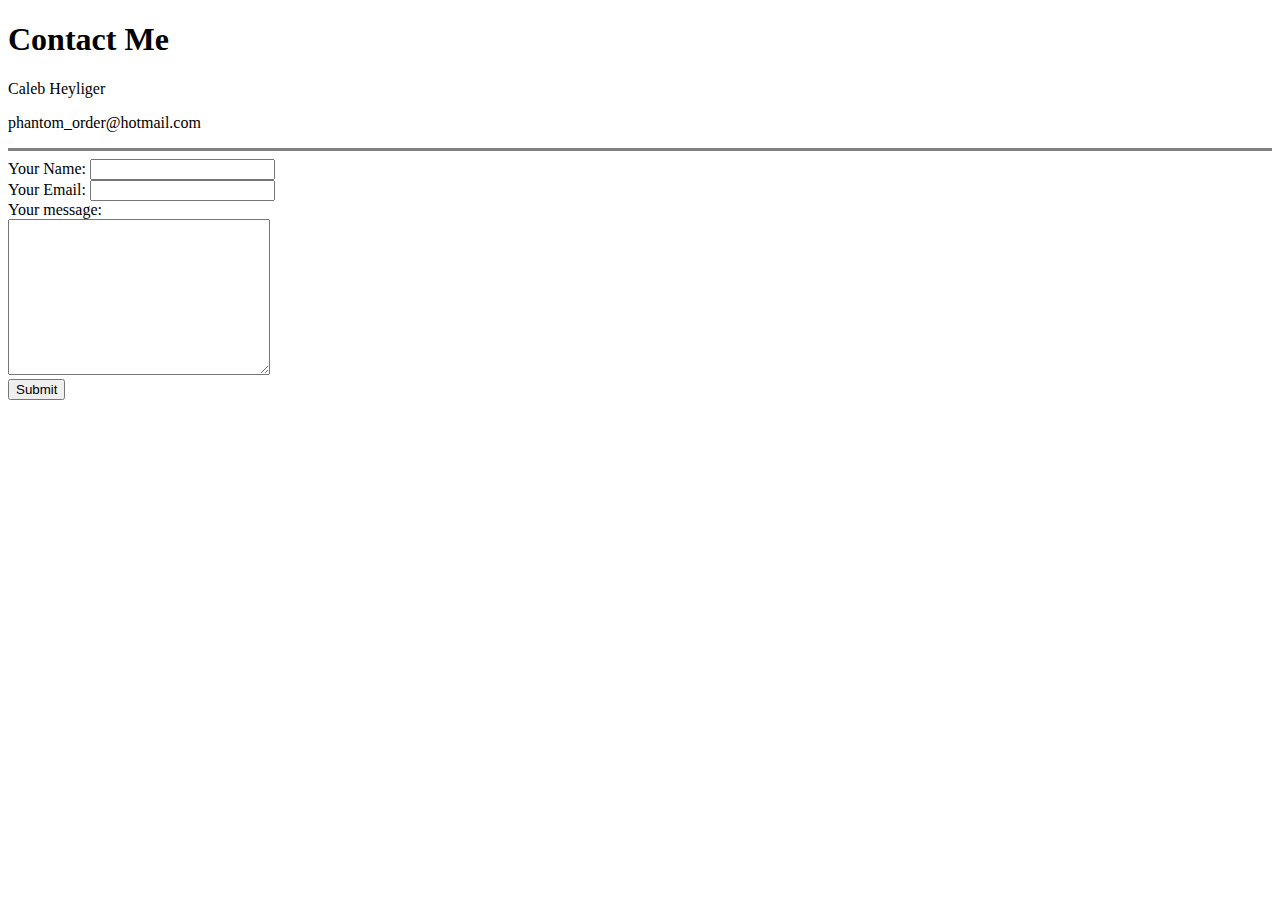
==== contact-me.html @ 0fce0e97 "Added initial CV website files" ====
<!DOCTYPE html>
<html>
  <head>
    <meta charset="utf-8" />
    <title>Contact Me</title>
  </head>
  <body>
    <h1>Contact Me</h1>
    <p>Caleb Heyliger</p>
    <p>phantom_order@hotmail.com</p>
    <hr size="3" noshade="" />
    <form
      action="mailto:phantom_order@hotmail.com"
      method="post"
      enctype="text/plain"
    >
      <label for="">Your Name:</label>
      <input type="text" name="yourName" value="" /><br />
      <label for="">Your Email:</label>
      <input type="email" name="yourEmail" id="" /><br />
      <label for="">Your message:</label><br />
      <textarea name="yourMessage" cols="30" rows="10"></textarea><br />
      <input type="submit" />
    </form>
  </body>
</html>
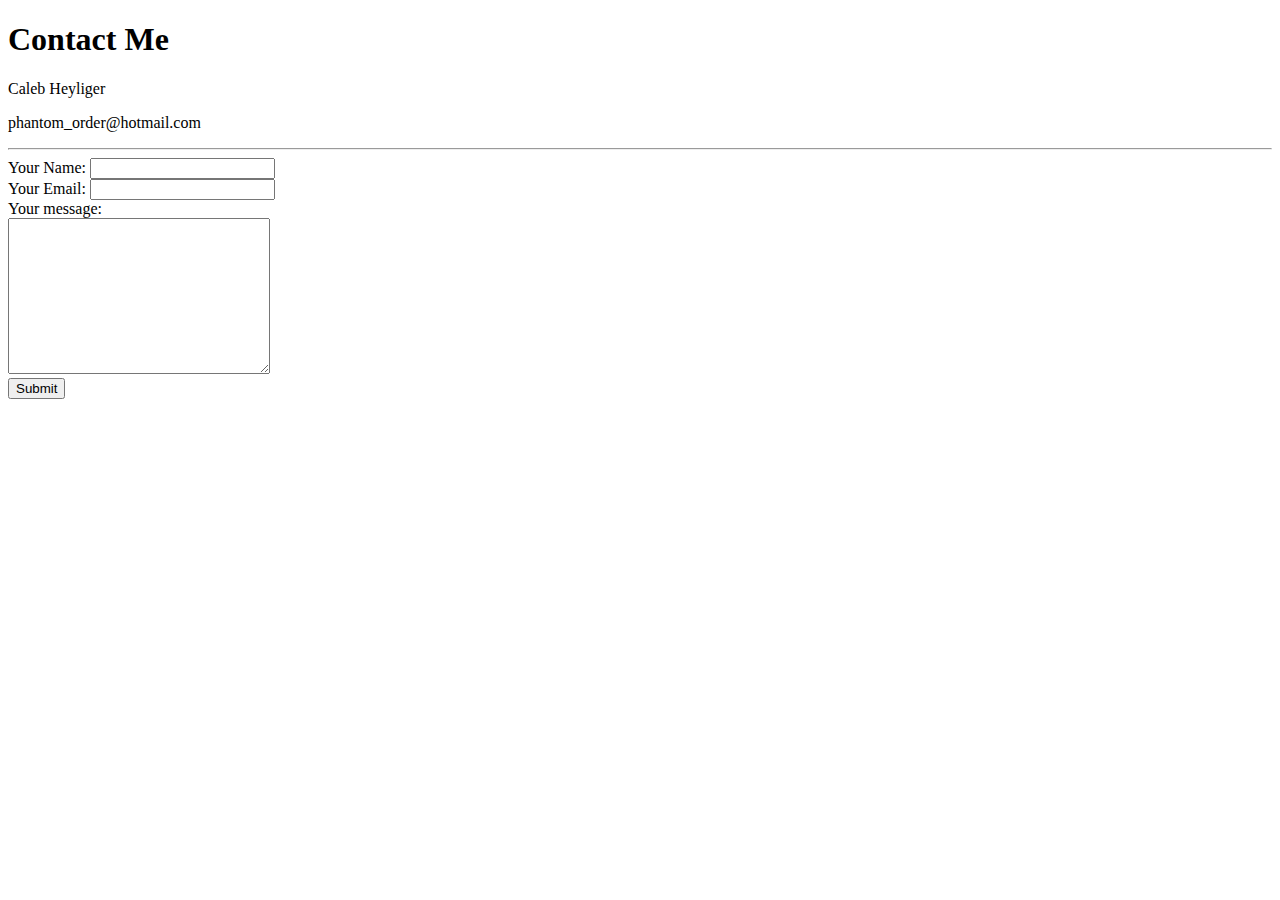
==== commit 9f8753de: "Add files via upload" ====
--- a/contact-me.html
+++ b/contact-me.html
@@ -3,12 +3,13 @@
   <head>
     <meta charset="utf-8" />
     <title>Contact Me</title>
+    <link rel="stylesheet" href="css/styles.css" />
   </head>
   <body>
     <h1>Contact Me</h1>
     <p>Caleb Heyliger</p>
     <p>phantom_order@hotmail.com</p>
-    <hr size="3" noshade="" />
+    <hr />
     <form
       action="mailto:phantom_order@hotmail.com"
       method="post"
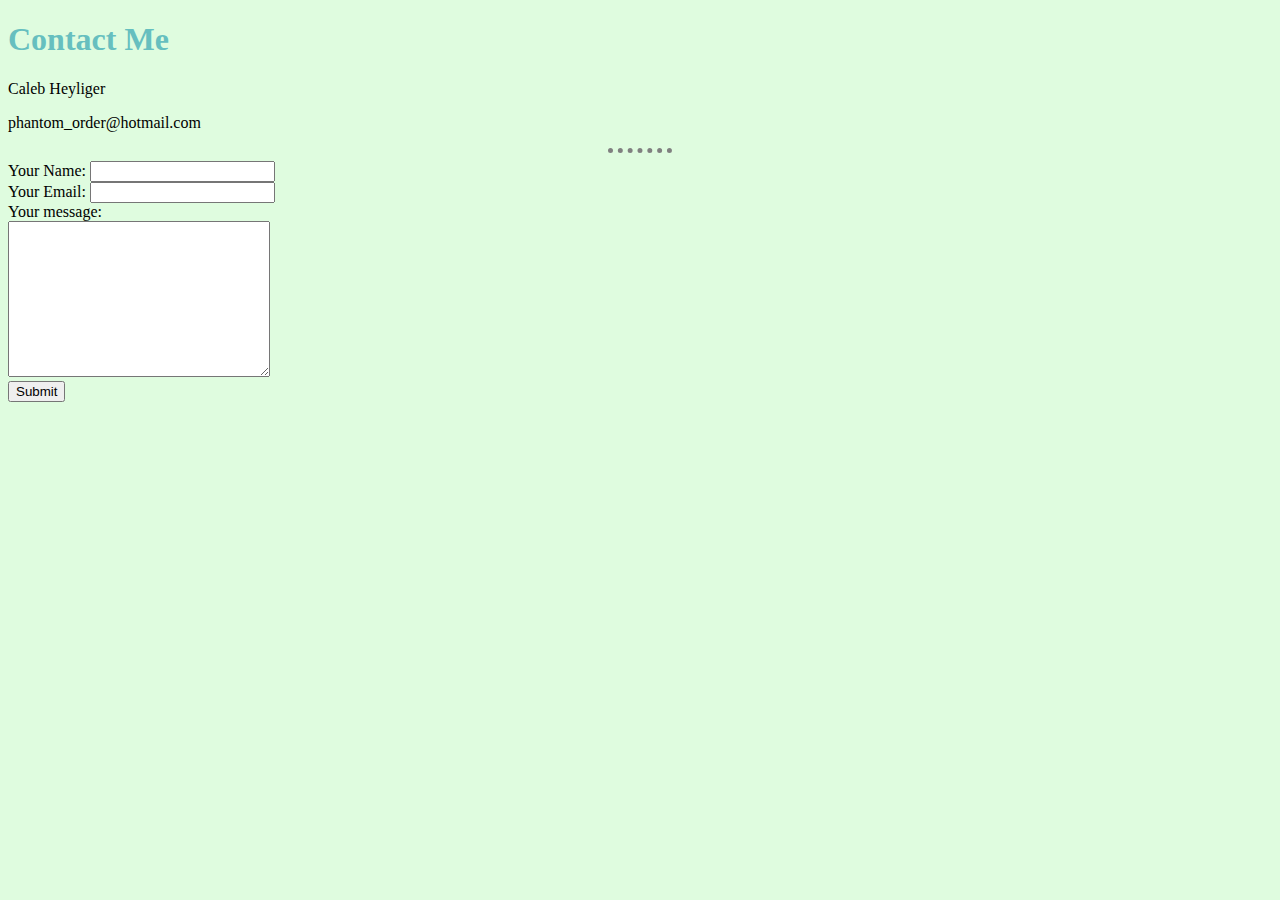
==== commit 58863a68: "Update contact-me.html" ====
--- a/contact-me.html
+++ b/contact-me.html
@@ -3,7 +3,7 @@
   <head>
     <meta charset="utf-8" />
     <title>Contact Me</title>
-    <link rel="stylesheet" href="css/styles.css" />
+    <link rel="stylesheet" href="CSS/styles.css" />
   </head>
   <body>
     <h1>Contact Me</h1>
--- a/CSS/styles.css
+++ b/CSS/styles.css
@@ -0,0 +1,19 @@
+body {
+    background-color: rgba(215, 251, 215, 0.795);
+}
+
+hr {
+    border-style: none;
+    border-top-style: dotted;
+    border-color: grey;
+    border-width: 5px;
+    width: 5%;
+}
+
+h1 {
+    color: #66BFBF;
+}
+
+h3 {
+    color: #66BFBF;
+}
